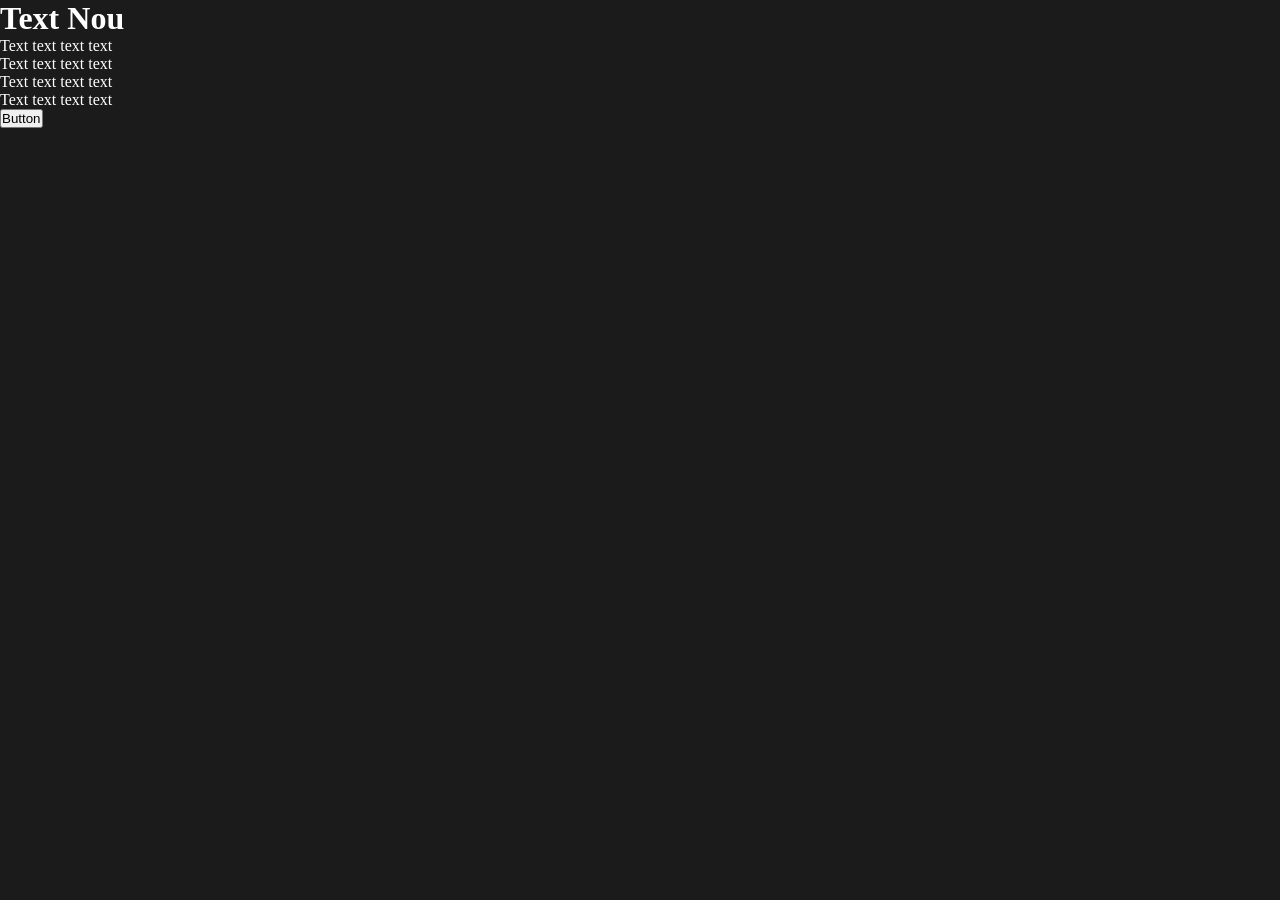
==== index.html @ c4a8bdcc "Adaugare functie buton" ====
<!DOCTYPE html>
<html lang="en">
<head>
    <meta charset="UTF-8">
    <meta name="viewport" content="width=device-width, initial-scale=1.0">
    <title>Test</title>
    <link rel="stylesheet" href="./styles/index.css">
</head>
<body>
    <h1>Text Nou</h1>

    <p>Text text text text</p>
    <p>Text text text text</p>
    <p>Text text text text</p>
    <p>Text text text text</p>

    <button id="btn">Button</button>

    <script src="./scripts/index.js"></script>
</body>
</html>
---- styles/index.css ----
* {
    padding: 0;
    margin: 0;
    box-sizing: border-box;
}

body {
    background-color: rgb(27, 27, 27);
    color: white;
}
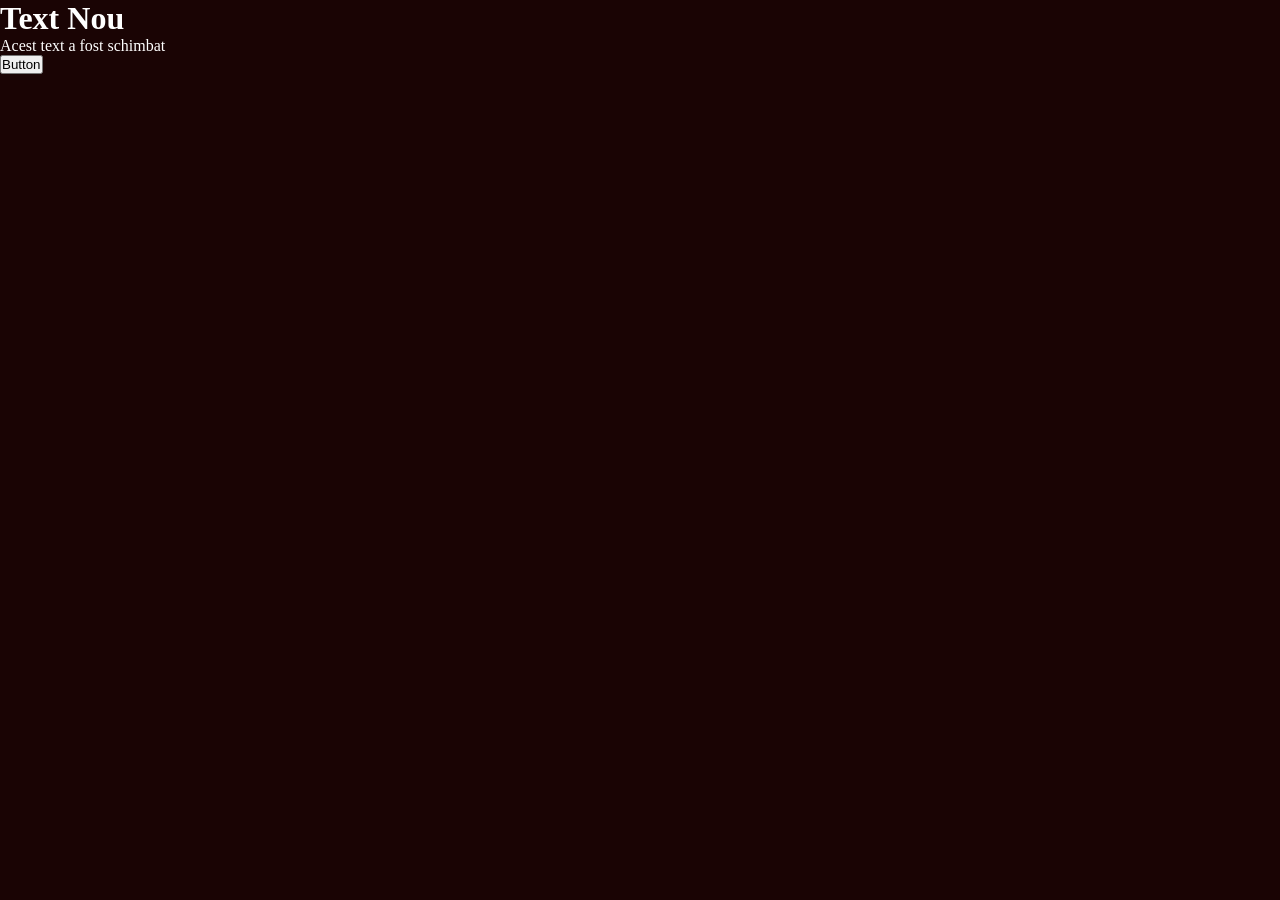
==== commit 54f95dcf: "Schimbarea textului paragrafului" ====
--- a/index.html
+++ b/index.html
@@ -9,10 +9,7 @@
 <body>
     <h1>Text Nou</h1>
 
-    <p>Text text text text</p>
-    <p>Text text text text</p>
-    <p>Text text text text</p>
-    <p>Text text text text</p>
+    <p>Acest text a fost schimbat</p>
 
     <button id="btn">Button</button>
 
--- a/styles/index.css
+++ b/styles/index.css
@@ -5,6 +5,6 @@
 }
 
 body {
-    background-color: rgb(27, 27, 27);
+    background-color: rgb(26, 4, 4);
     color: white;
 }
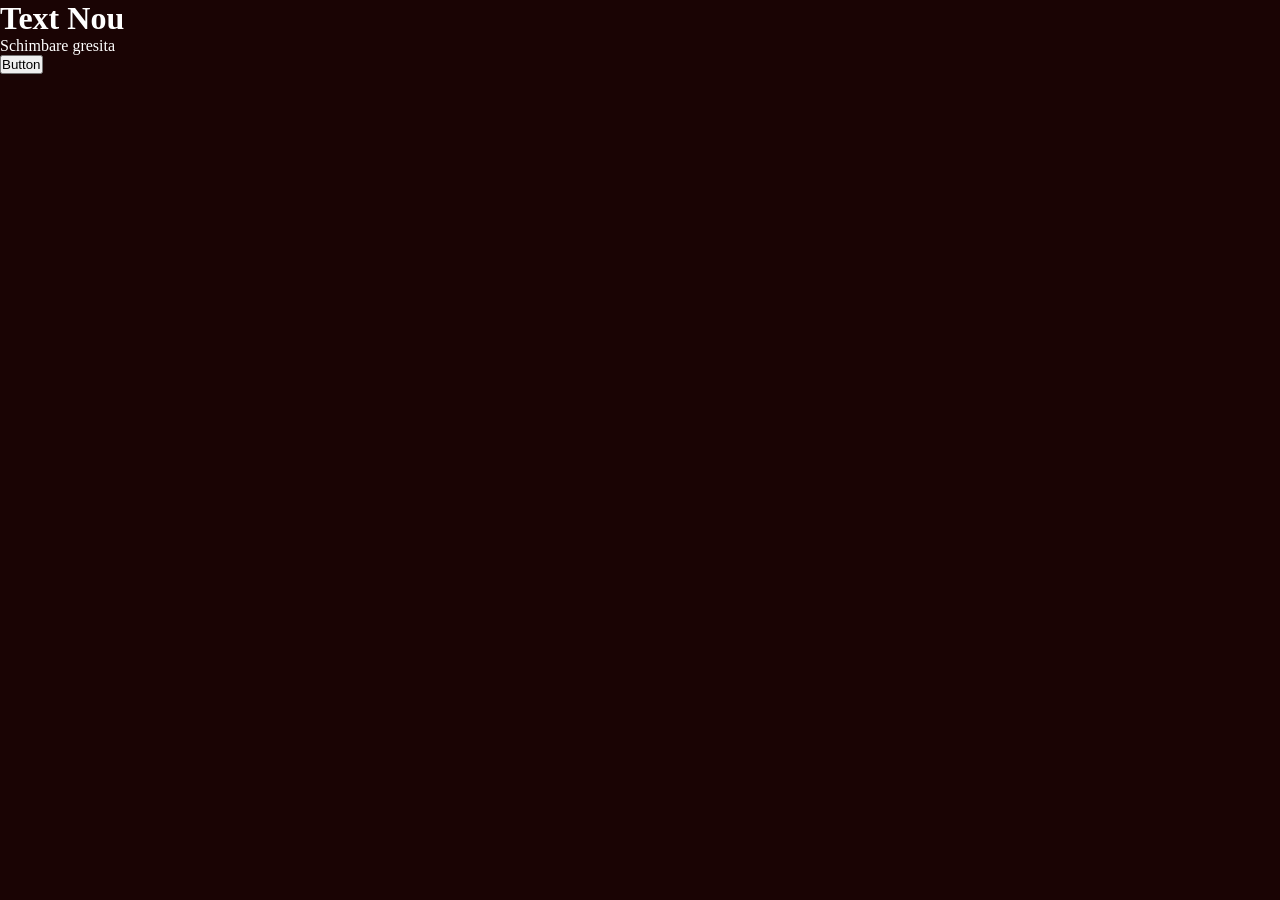
==== commit 8e369079: "Schimbare Gresita" ====
--- a/index.html
+++ b/index.html
@@ -9,7 +9,7 @@
 <body>
     <h1>Text Nou</h1>
 
-    <p>Acest text a fost schimbat</p>
+    <p>Schimbare gresita</p>
 
     <button id="btn">Button</button>
 
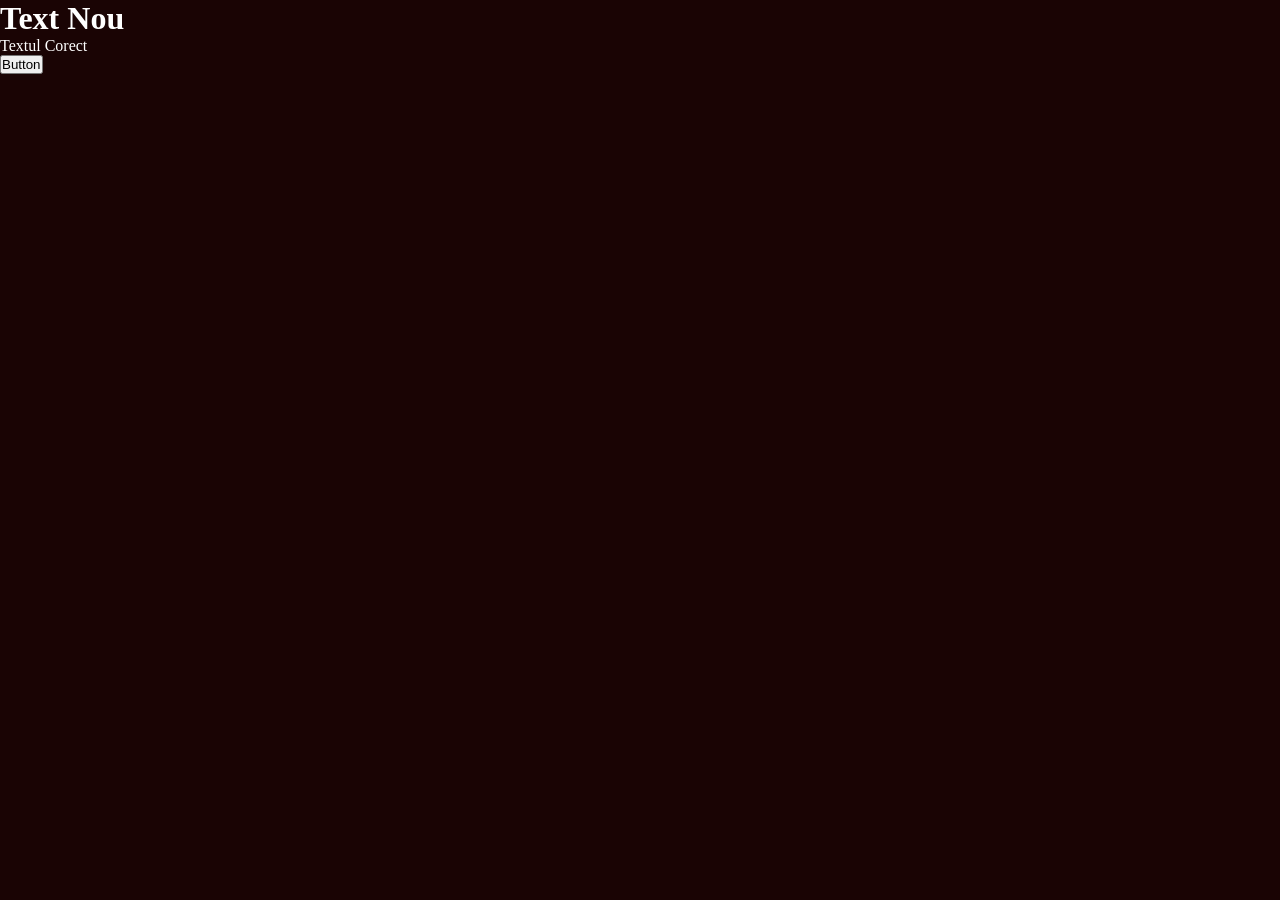
==== commit 076716a6: "Text Corect" ====
--- a/index.html
+++ b/index.html
@@ -9,7 +9,7 @@
 <body>
     <h1>Text Nou</h1>
 
-    <p>Schimbare gresita</p>
+    <p>Textul Corect</p>
 
     <button id="btn">Button</button>
 
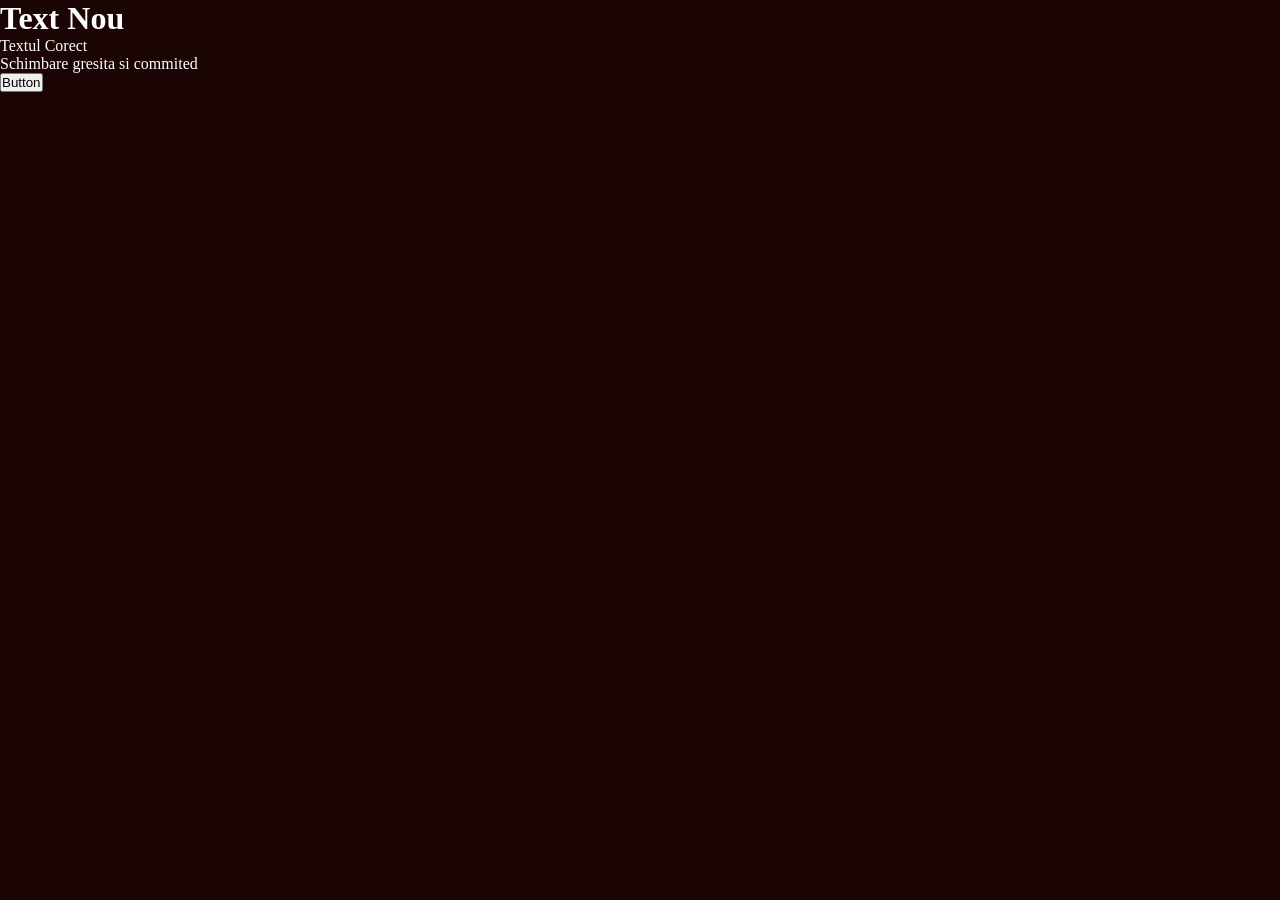
==== commit 90b51fe8: "Commit gresit" ====
--- a/index.html
+++ b/index.html
@@ -11,6 +11,10 @@
 
     <p>Textul Corect</p>
 
+
+    <p>Schimbare gresita si commited</p>
+
+    
     <button id="btn">Button</button>
 
     <script src="./scripts/index.js"></script>
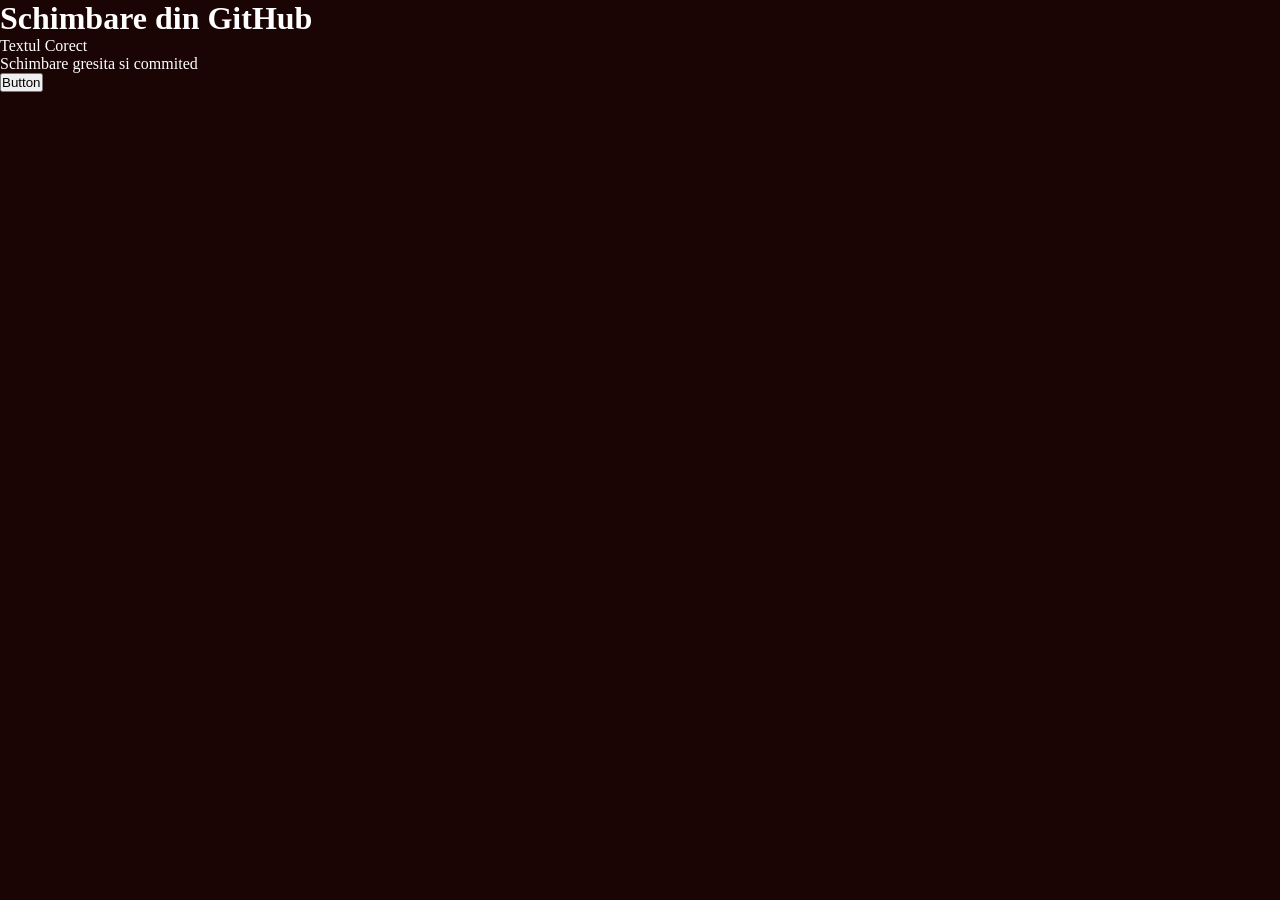
==== commit 4333a90d: "Schimbare din GitHub" ====
--- a/index.html
+++ b/index.html
@@ -7,7 +7,7 @@
     <link rel="stylesheet" href="./styles/index.css">
 </head>
 <body>
-    <h1>Text Nou</h1>
+    <h1>Schimbare din GitHub</h1>
 
     <p>Textul Corect</p>
 
@@ -19,4 +19,4 @@
 
     <script src="./scripts/index.js"></script>
 </body>
-</html>+</html>
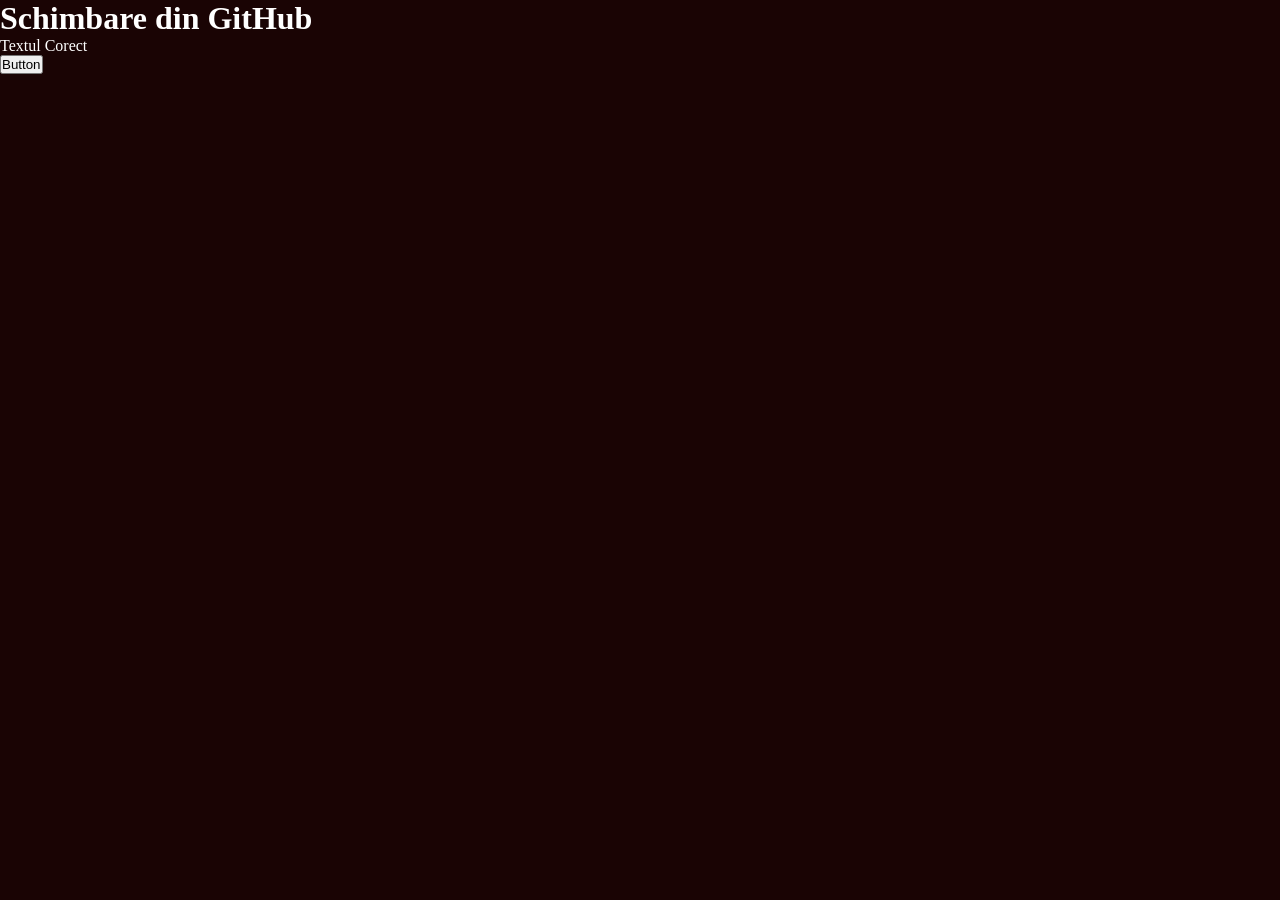
==== commit 54d2cd5f: "Revert "Commit gresit" This reverts commit 90b51fe83e10d4ba9af8fa8c8030a2f7de2e96cd." ====
--- a/index.html
+++ b/index.html
@@ -11,10 +11,6 @@
 
     <p>Textul Corect</p>
 
-
-    <p>Schimbare gresita si commited</p>
-
-    
     <button id="btn">Button</button>
 
     <script src="./scripts/index.js"></script>
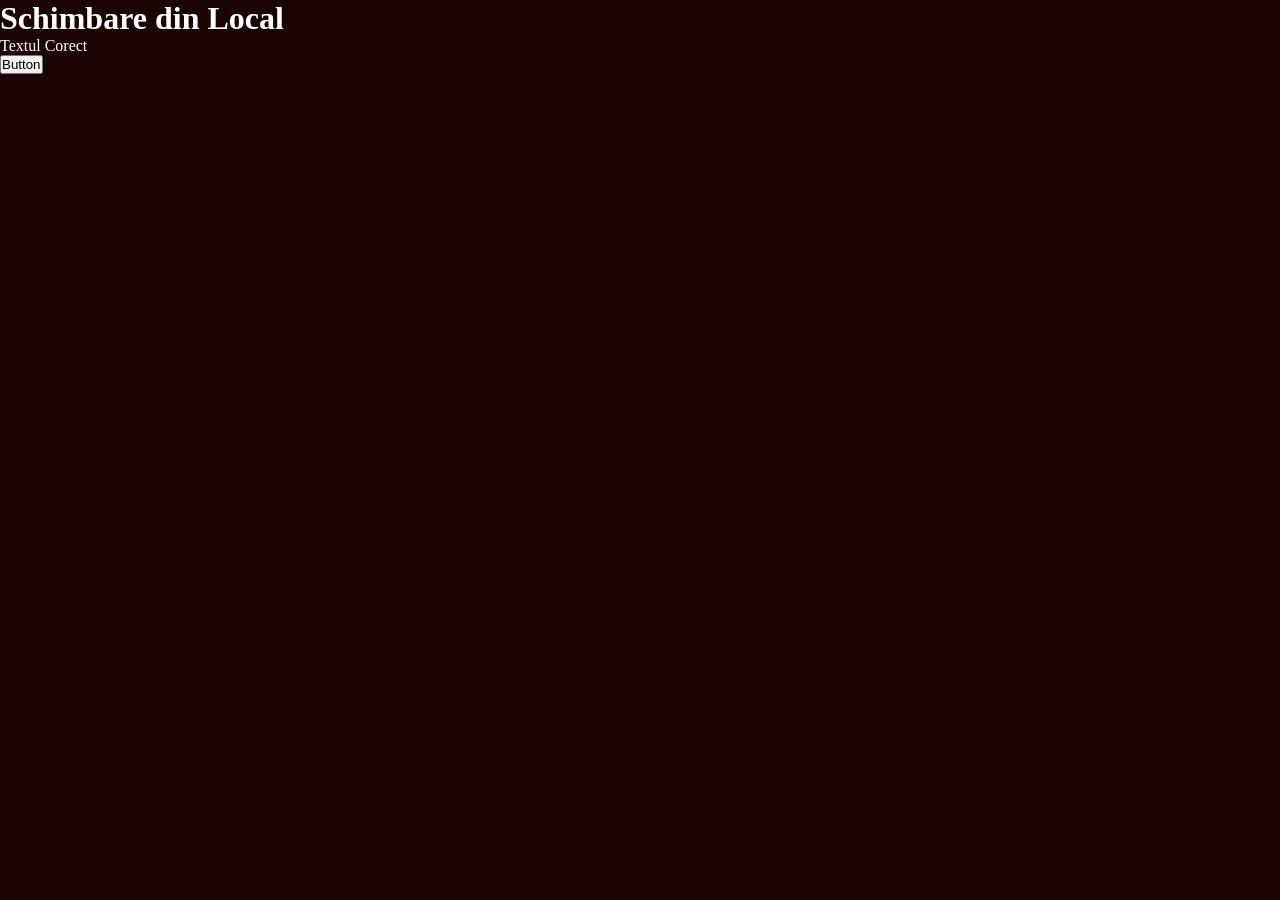
==== commit 24b0f842: "Schimbare din local" ====
--- a/index.html
+++ b/index.html
@@ -7,7 +7,7 @@
     <link rel="stylesheet" href="./styles/index.css">
 </head>
 <body>
-    <h1>Schimbare din GitHub</h1>
+    <h1>Schimbare din Local</h1>
 
     <p>Textul Corect</p>
 
